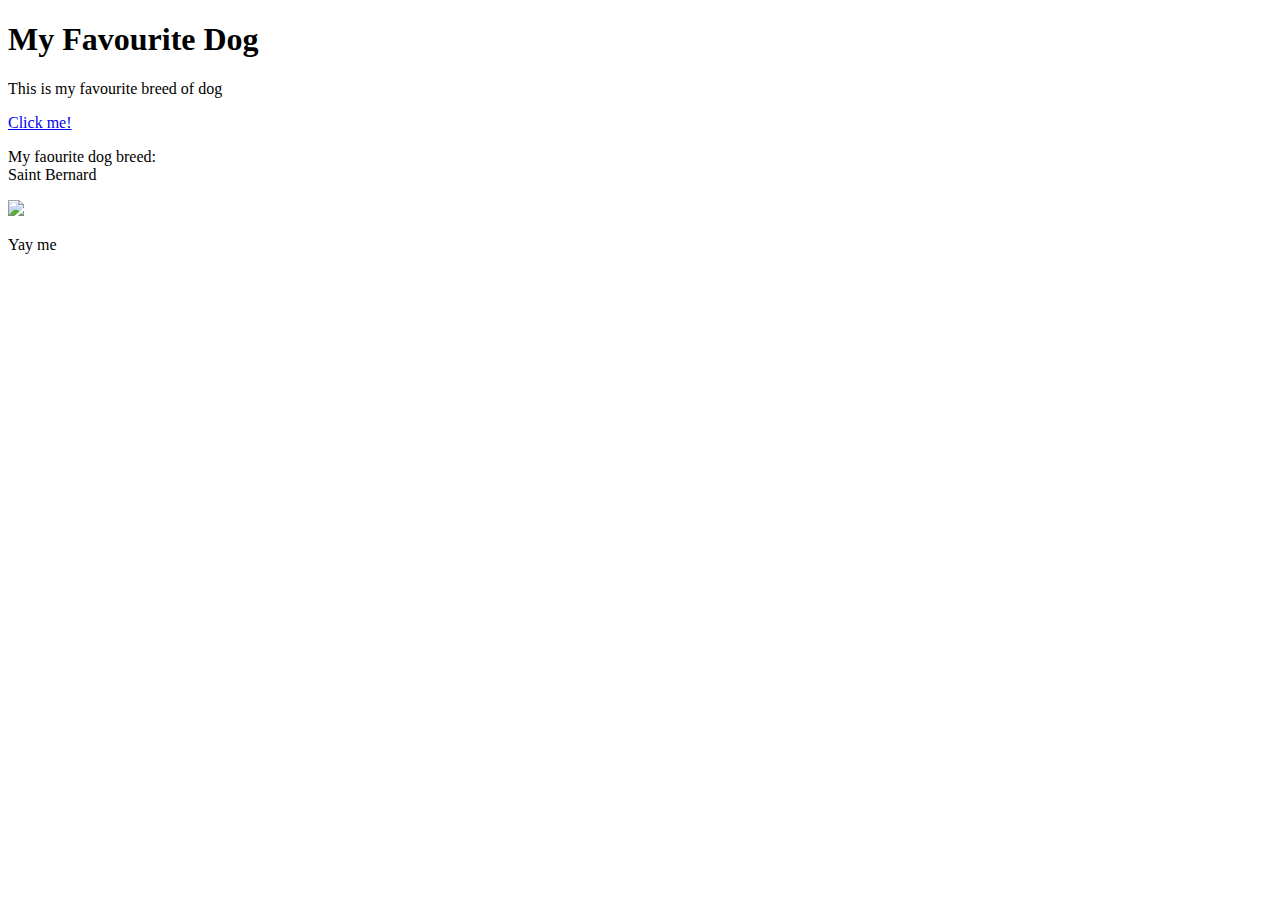
==== Learning 1.html @ 00108459 "Create Learning 1.html" ====
<!DOCTYPE html>
<html>
<head>
	<title>My Favourite Dog</title>
</head>
<body>
	<h1>My Favourite Dog</h1>
	<p>This is my favourite breed of dog</p>
	<a href="https://google.ca" target="_blank" title="Lets check it out"> Click me!</a>
	<p>My faourite dog breed:<br>
		Saint Bernard</p>
		<img src="https://vetstreet.brightspotcdn.com/dims4/default/909c6d6/2147483647/thumbnail/645x380/quality/90/?url=https%3A%2F%2Fvetstreet-brightspot.s3.amazonaws.com%2Fe5%2Fb4%2Fca8e2af94c3883e042c1f610fec4%2Fsaint-bernard-ap-1fjqfu-645-x-380.jpg">
<p>Yay me</p>
</body>
</html>
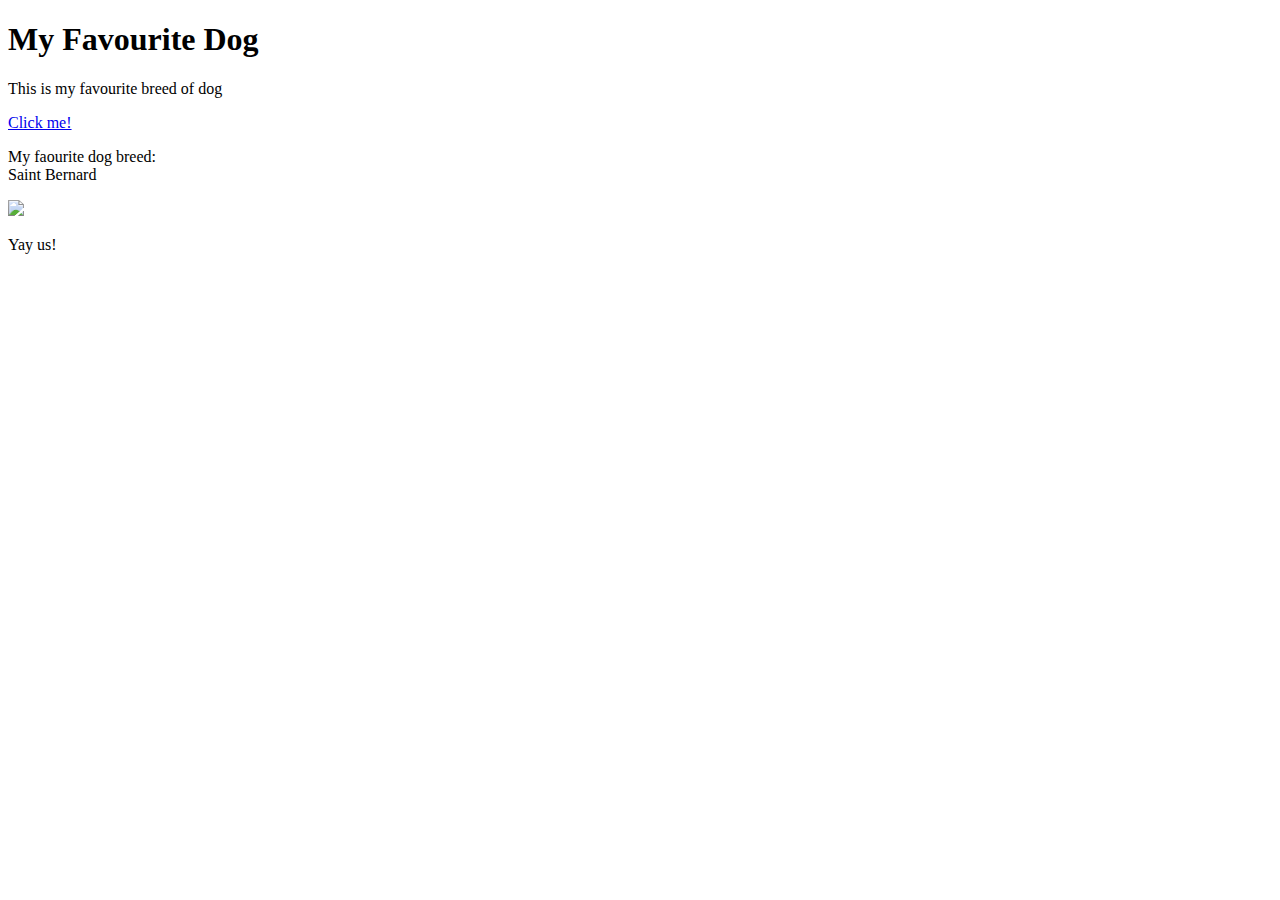
==== commit 8860422d: "Update Learning 1.html" ====
--- a/Learning 1.html
+++ b/Learning 1.html
@@ -10,6 +10,6 @@
 	<p>My faourite dog breed:<br>
 		Saint Bernard</p>
 		<img src="https://vetstreet.brightspotcdn.com/dims4/default/909c6d6/2147483647/thumbnail/645x380/quality/90/?url=https%3A%2F%2Fvetstreet-brightspot.s3.amazonaws.com%2Fe5%2Fb4%2Fca8e2af94c3883e042c1f610fec4%2Fsaint-bernard-ap-1fjqfu-645-x-380.jpg">
-<p>Yay me</p>
+<p>Yay us!</p>
 </body>
 </html>